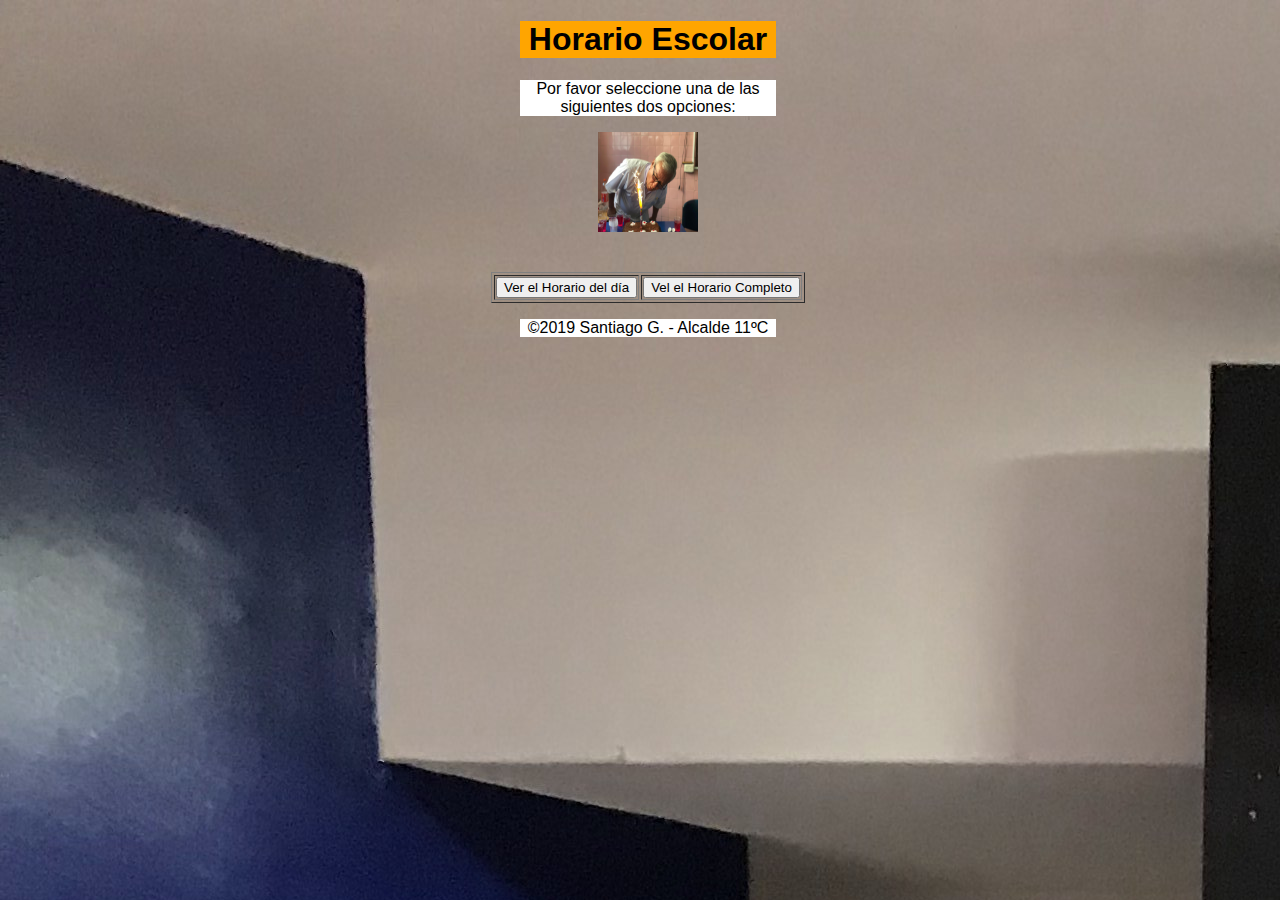
==== index.html @ b00975ba "Update index.html" ====
<!DOCTYPE html>
<html lang="es-419">
  <head>
    <!-- SEO -->
    <title>Horario - La Salle 11C | Horario Escolar</title>
    <meta name="description" content="Este es el horario online de Undecimo-C (11-C) del Colegio La Salle de Bucaramanga, es capaz de obtener el horario del día correcto según los ciclos estipulados.">
    <link href="URL" rel="canonical">
    <meta name="keywords" content="Horario,La Salle,Bucaramanga,Online,11-C,11C,Colegio">
    <meta name="author" content="Satiago Gutierrez - Alcalde 11C">
    <!-- Fin de SEO -->
    <!-- Global site tag (gtag.js) - Google Analytics -->
    <script async src="https://www.googletagmanager.com/gtag/js?id=UA-136399262-1"></script>
    <script>
    window.dataLayer = window.dataLayer || [];
    function gtag(){dataLayer.push(arguments);}
    gtag('js', new Date());

    gtag('config', 'UA-136399262-1');
    </script>
    <meta charset="utf-8">
    <link rel="shortcut icon" href="img/favicon.ico" type="image/x-icon">
    <link rel="icon" href="img/favicon.ico" type="image/x-icon">
  </head>
  <body background="img/peli.jpg">
  <style media="screen">
      p{
        background-color: white;
        width: 20%;
      }
      body{
        font-family: "Arial Rounded MT Bold", "Helvetica Rounded", Arial, sans-serif;
        width: 100%;
        height: 90%;
      }
      h1{
          background-color: Orange;
          width: 20%;
       }
    </style>
    <center>
    <h1>Horario Escolar</h1>
    <p>Por favor seleccione una de las siguientes dos opciones:</p>
    <img src="img/eduardo.jpeg" alt="Horario Escolar" width="100" height="100">
    <br>
    <br>
    <table border="1">
      <tr>
        <td>
        <button type="button" name="dia" onclick="location.href='https://www.salle11c.tk/dia.html';">Ver el Horario del día</button>
        </td>
        &nbsp;&nbsp;&nbsp;&nbsp;
        <td>
        <button type="button" name="completo" onclick="location.href='https://www.salle11c.tk/completo.html';">Vel el Horario Completo</button>
        </td>
      </tr>
    </table>
    <footer><p>©2019 Santiago G. - Alcalde 11ºC</p></footer>
    </center>
  </body>
</html>
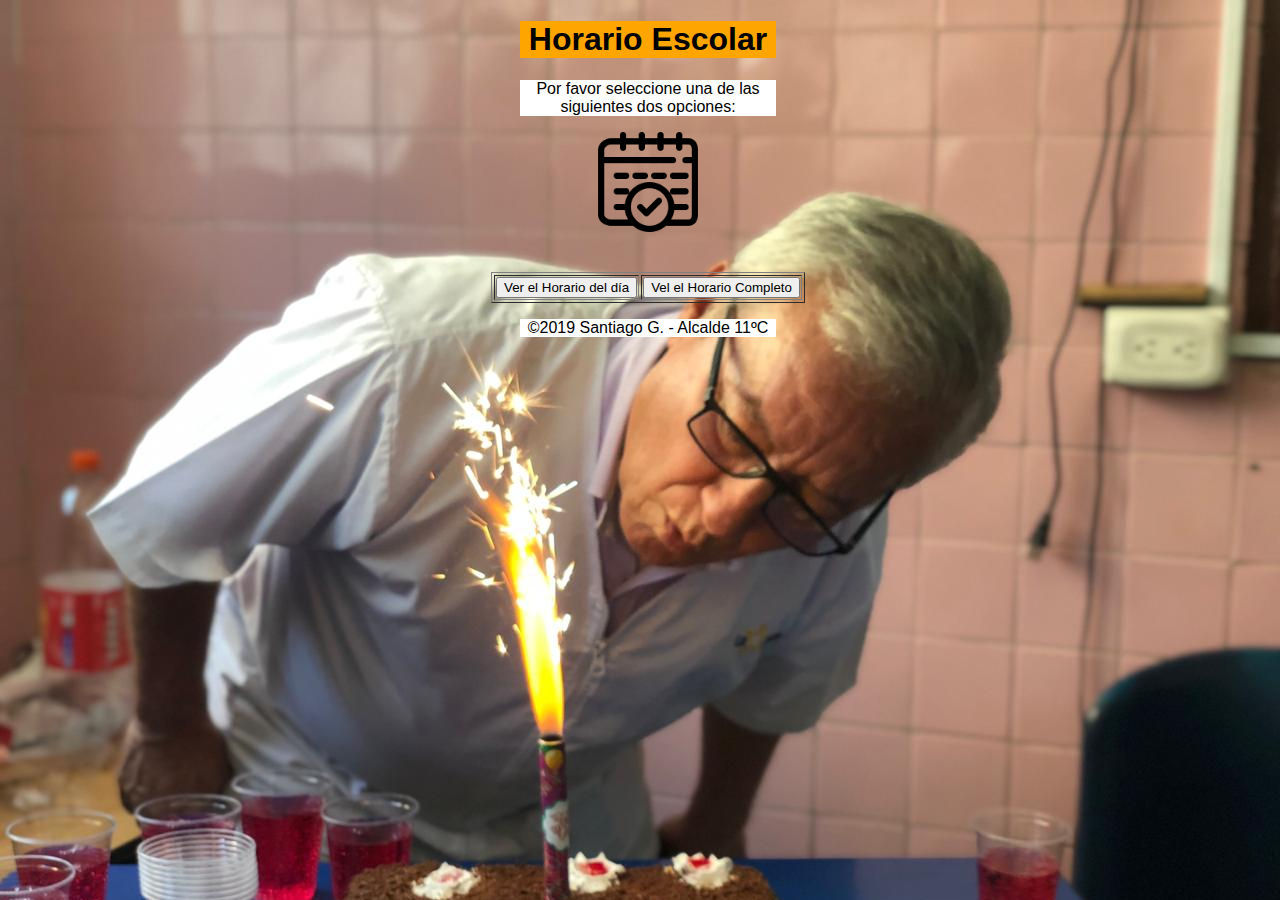
==== commit 8559a8ad: "Update index.html" ====
--- a/index.html
+++ b/index.html
@@ -21,7 +21,7 @@
     <link rel="shortcut icon" href="img/favicon.ico" type="image/x-icon">
     <link rel="icon" href="img/favicon.ico" type="image/x-icon">
   </head>
-  <body background="img/peli.jpg">
+  <body background="img/eduardo.jpeg">
   <style media="screen">
       p{
         background-color: white;
@@ -40,7 +40,7 @@
     <center>
     <h1>Horario Escolar</h1>
     <p>Por favor seleccione una de las siguientes dos opciones:</p>
-    <img src="img/eduardo.jpeg" alt="Horario Escolar" width="100" height="100">
+    <img src="img/fondop.png" alt="Horario Escolar" width="100" height="100">
     <br>
     <br>
     <table border="1">
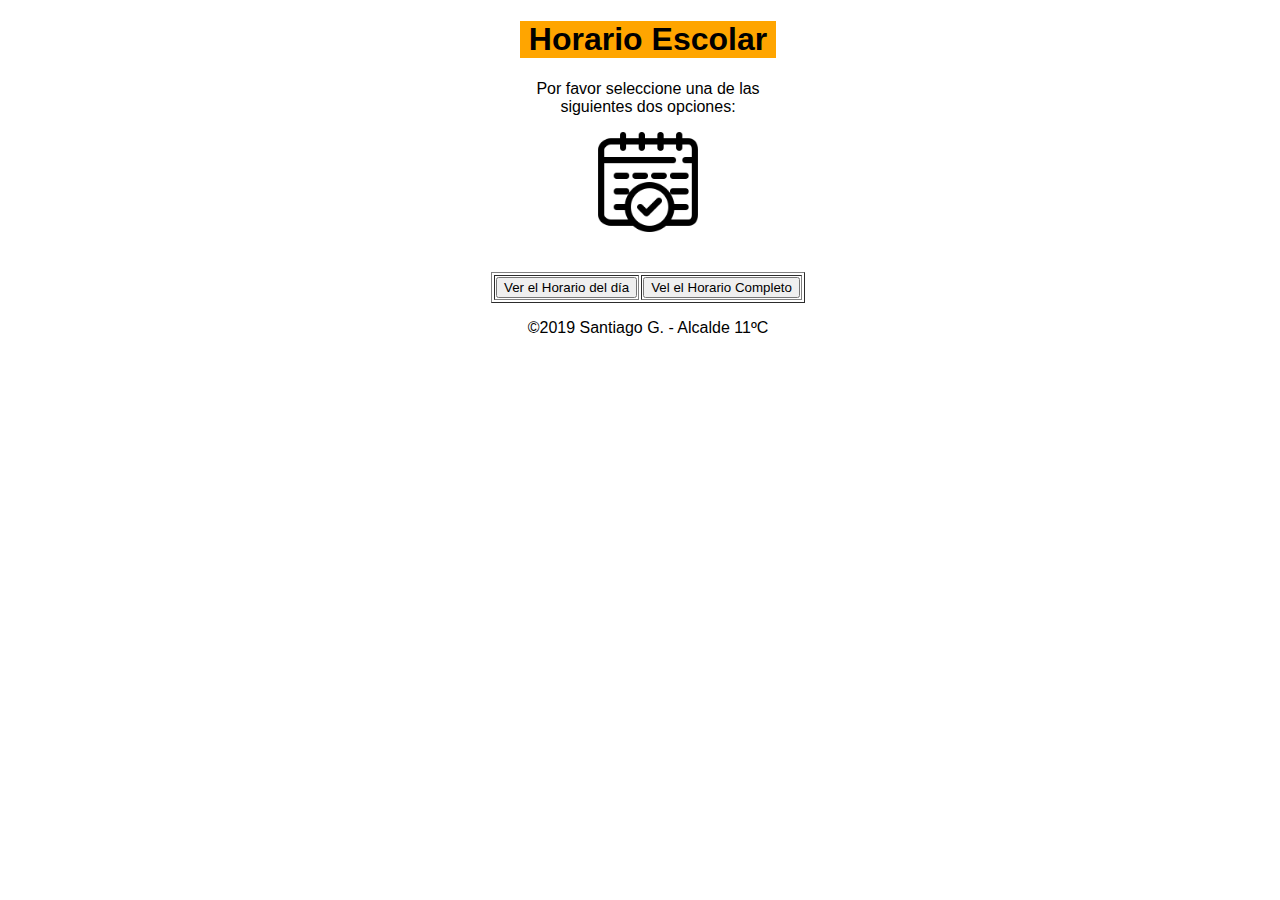
==== commit b28a9f9b: "Update index.html" ====
--- a/index.html
+++ b/index.html
@@ -8,6 +8,7 @@
     <meta name="keywords" content="Horario,La Salle,Bucaramanga,Online,11-C,11C,Colegio">
     <meta name="author" content="Satiago Gutierrez - Alcalde 11C">
     <!-- Fin de SEO -->
+    <link rel="stylesheet" type="text/css" href="fondo.css">
     <!-- Global site tag (gtag.js) - Google Analytics -->
     <script async src="https://www.googletagmanager.com/gtag/js?id=UA-136399262-1"></script>
     <script>
@@ -21,7 +22,7 @@
     <link rel="shortcut icon" href="img/favicon.ico" type="image/x-icon">
     <link rel="icon" href="img/favicon.ico" type="image/x-icon">
   </head>
-  <body background="img/eduardo.jpeg">
+  <body>
   <style media="screen">
       p{
         background-color: white;
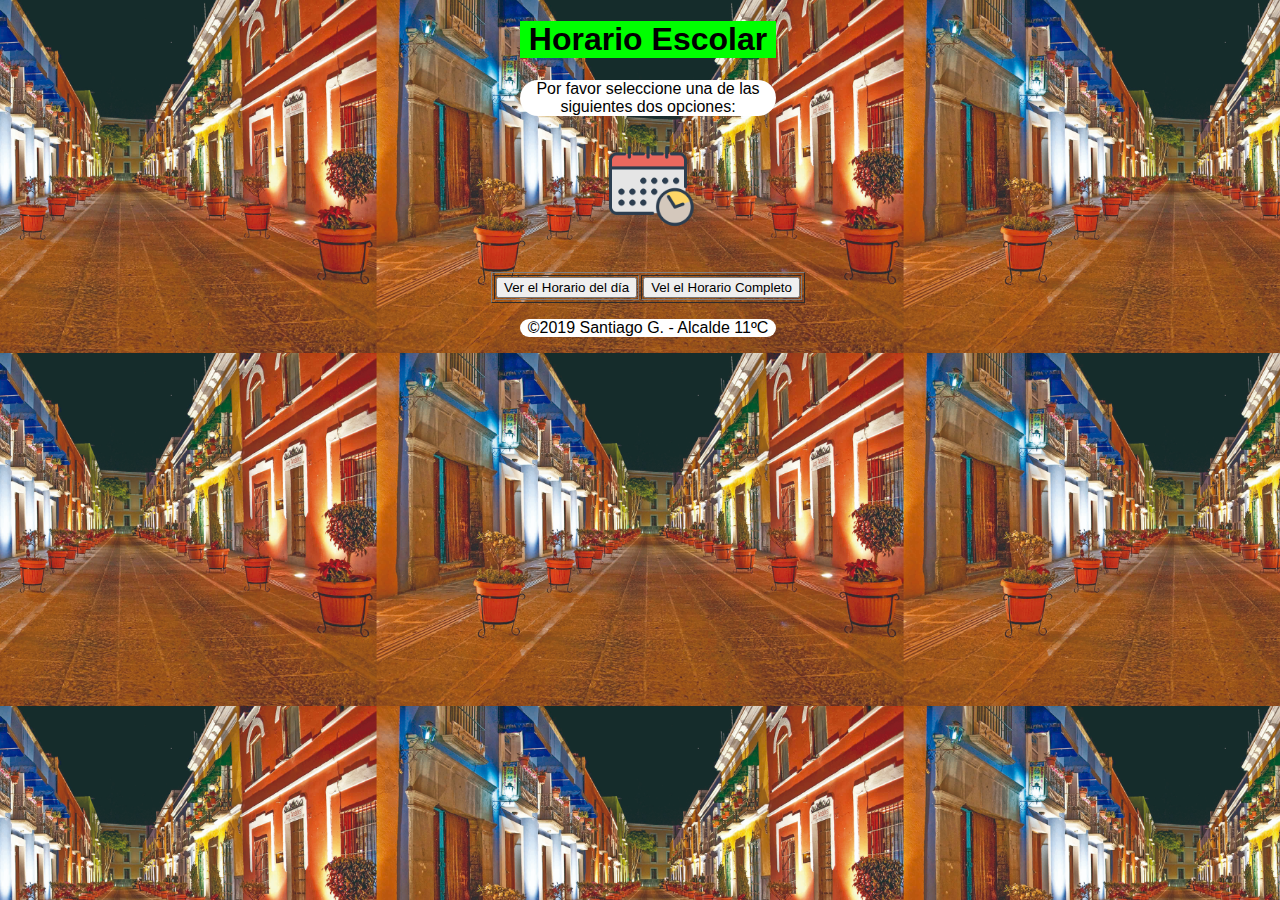
==== commit d9c68ddc: "Update index.html" ====
--- a/index.html
+++ b/index.html
@@ -8,7 +8,7 @@
     <meta name="keywords" content="Horario,La Salle,Bucaramanga,Online,11-C,11C,Colegio">
     <meta name="author" content="Satiago Gutierrez - Alcalde 11C">
     <!-- Fin de SEO -->
-    <link rel="stylesheet" type="text/css" href="fondo.css">
+    <link rel="stylesheet" type="text/css" href="css/fondo.css">
     <!-- Global site tag (gtag.js) - Google Analytics -->
     <script async src="https://www.googletagmanager.com/gtag/js?id=UA-136399262-1"></script>
     <script>
@@ -21,6 +21,7 @@
     <meta charset="utf-8">
     <link rel="shortcut icon" href="img/favicon.ico" type="image/x-icon">
     <link rel="icon" href="img/favicon.ico" type="image/x-icon">
+    <meta property="og:image" itemprop="image" content="img/300lasallebga.jpg">
   </head>
   <body>
   <style media="screen">
@@ -34,7 +35,6 @@
         height: 90%;
       }
       h1{
-          background-color: Orange;
           width: 20%;
        }
     </style>
--- a/css/fondo.css
+++ b/css/fondo.css
@@ -0,0 +1,13 @@
+body{
+  background-image:url('../img/ciudad.jpg');
+  background-repeat:;
+  background-size:contain;
+  background-position:center;
+}
+p{
+  border: 2px;
+  border-radius: 25px;
+}
+h1{
+  background-color: lime;
+}
